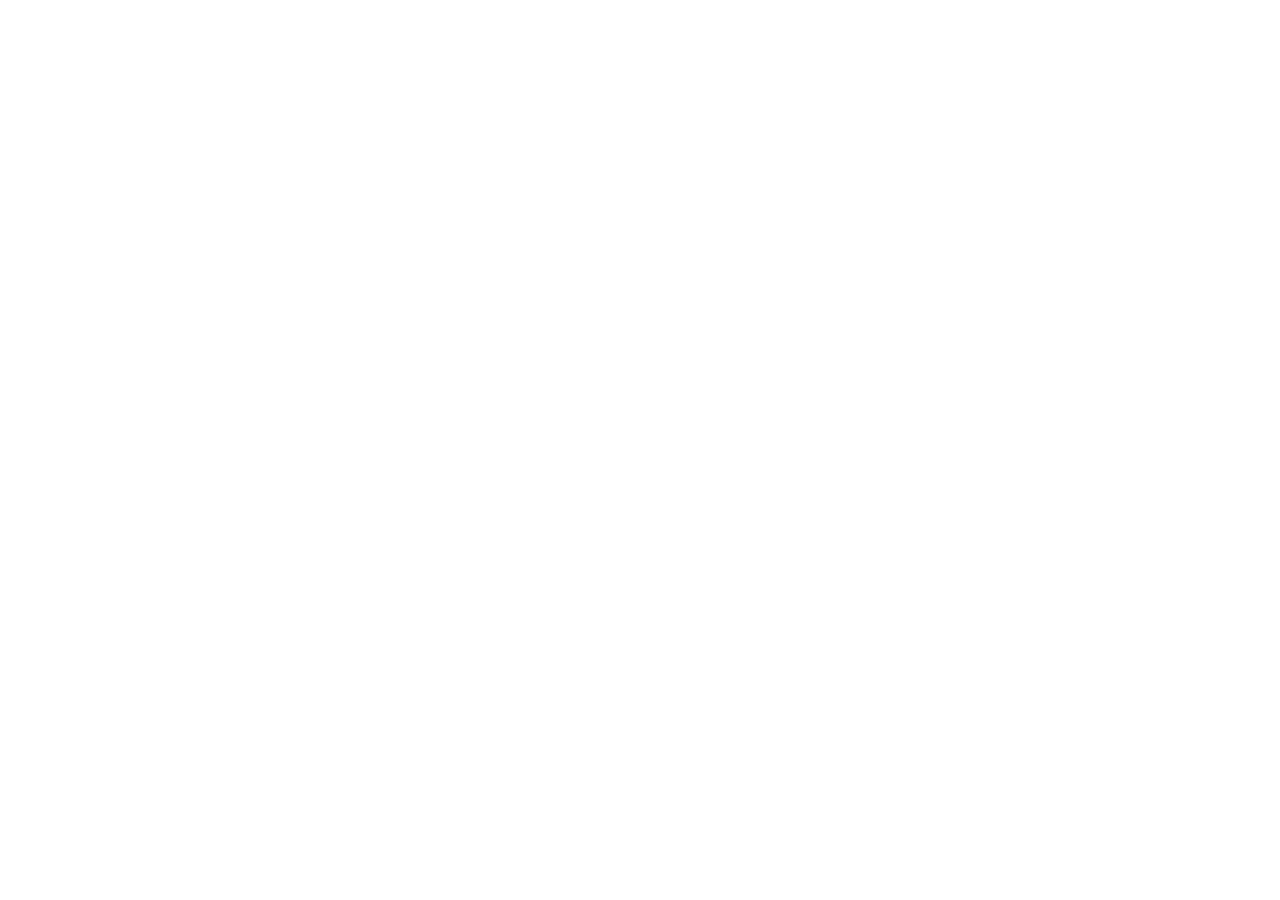
==== docs/client_report.html @ fbe5d8a3 "Code ready for client report" ====
<!DOCTYPE html>
<html lang="en">
<head>
    <meta charset="UTF-8">
    <meta name="viewport" content="width=device-width, initial-scale=1.0">
    <title>Client Report</title>
</head>
<body>
    
</body>
</html>
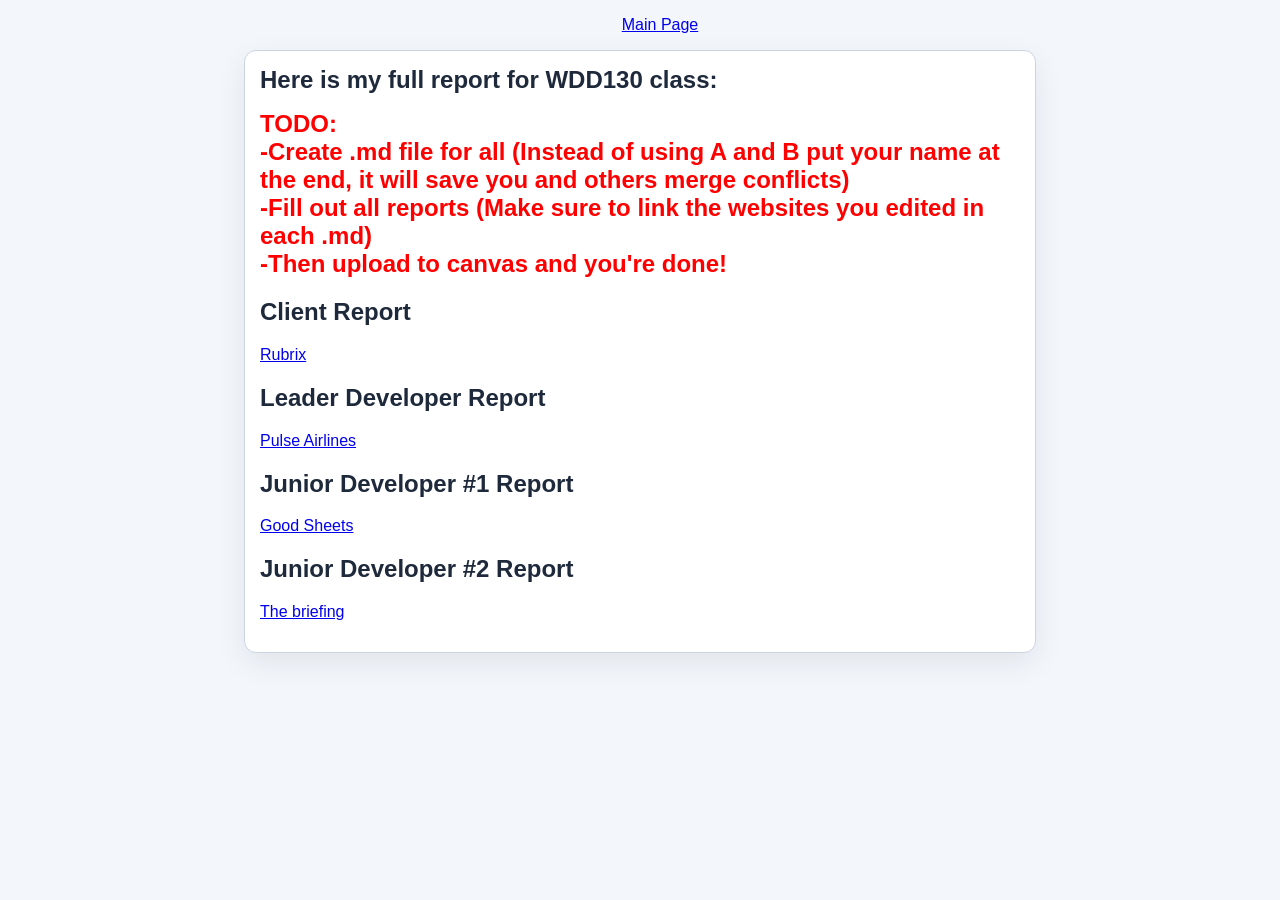
==== commit 296b97c7: "Prep for Report data with action list" ====
--- a/docs/client_report.html
+++ b/docs/client_report.html
@@ -1,11 +1,40 @@
+<!--
+Creator: Justin Hair
+
+-->
+
+
+
 <!DOCTYPE html>
 <html lang="en">
 <head>
     <meta charset="UTF-8">
     <meta name="viewport" content="width=device-width, initial-scale=1.0">
-    <title>Client Report</title>
+    <title>Client Report - Justin Hair</title>
+    <link rel="stylesheet" href="styles/client_report.css">
 </head>
 <body>
-    
+    <nav>
+        <ul>
+            <li><a href="index.html">Main Page</a></li>
+        </ul>
+    </nav>
+
+    <main>
+        <h1>Here is my full report for WDD130 class:</h1>
+        <h1 id="red-text">TODO: <br>-Create .md file for all (Instead of using A and B put your name at the end, it will save you and others merge conflicts)<br>-Fill out all reports (Make sure to link the websites you edited in each .md)<br>-Then upload to canvas and you're done!</h1>
+        <h2>Client Report</h2>
+            <p><a href="https://github.com/jinst255/WDD_130_personal_site_rubrix" target="_blank" rel="noopener noreferrer">Rubrix</a></p>
+
+        <h2>Leader Developer Report</h2>
+            <p><a href="https://github.com/josephduren234-dev/wdd_130project_chill/tree/main/project/reports" target="_blank" rel="noopener noreferrer">Pulse Airlines</a></p>
+
+        <h2>Junior Developer #1 Report</h2>
+            <p><a href="https://github.com/SpenceHere/wdd130_Project_Spence/tree/main/project" target="_blank" rel="noopener noreferrer">Good Sheets</a></p>
+
+        <h2>Junior Developer #2 Report</h2>
+            <p><a href="https://github.com/Blue777-source/Web_Fundamentals_Project/tree/main/project/reports" target="_blank" rel="noopener noreferrer">The briefing</a></p>
+    </main>
+
 </body>
 </html>
--- a/docs/styles/client_report.css
+++ b/docs/styles/client_report.css
@@ -0,0 +1,34 @@
+
+
+#red-text {
+    color: red;
+}
+
+nav ul {
+    list-style: none;
+    text-align: center;
+}
+
+
+body {
+    margin: 0;
+    font-family: Arial, sans-serif;
+    color: #1e293b;
+    background: #f3f6fb;
+}
+
+main {
+    max-width: 760px;
+    margin: 0 auto;
+    padding: 15px;
+    border: 1px solid #cbd5e1;
+    border-radius: 12px;
+    background: #ffffff;
+    box-shadow: 0 10px 30px rgba(15, 23, 42, 0.08);
+}
+
+h1 {
+    margin: 0 0 1rem;
+    font-size: 1.5rem;
+}
+
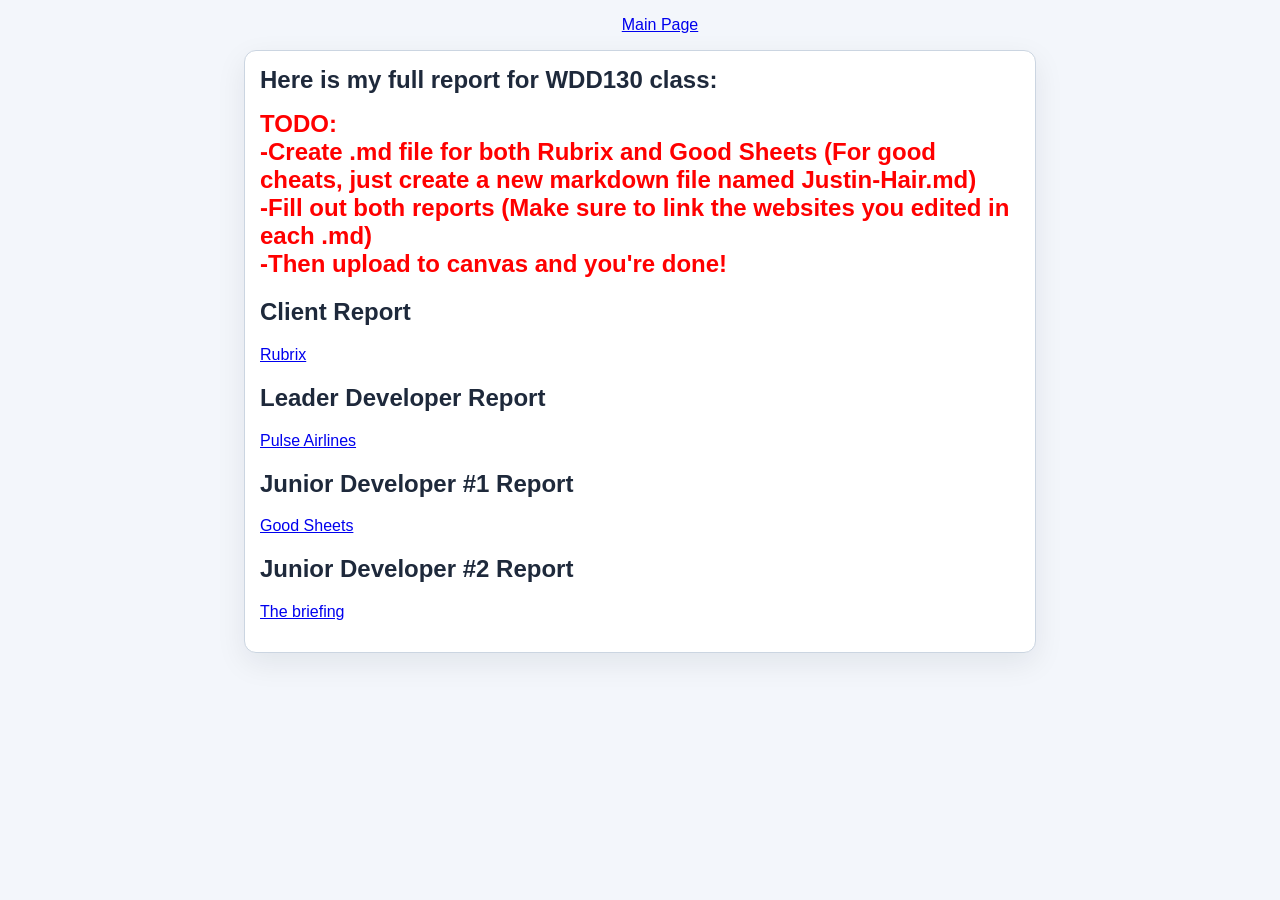
==== commit 13e7ca4b: "updated Lead role link" ====
--- a/docs/client_report.html
+++ b/docs/client_report.html
@@ -22,18 +22,18 @@
 
     <main>
         <h1>Here is my full report for WDD130 class:</h1>
-        <h1 id="red-text">TODO: <br>-Create .md file for all (Instead of using A and B put your name at the end, it will save you and others merge conflicts)<br>-Fill out all reports (Make sure to link the websites you edited in each .md)<br>-Then upload to canvas and you're done!</h1>
+        <h1 id="red-text">TODO: <br>-Create .md file for both Rubrix and Good Sheets (For good cheats, just create a new markdown file named Justin-Hair.md)<br>-Fill out both reports (Make sure to link the websites you edited in each .md)<br>-Then upload to canvas and you're done!</h1>
         <h2>Client Report</h2>
             <p><a href="https://github.com/jinst255/WDD_130_personal_site_rubrix" target="_blank" rel="noopener noreferrer">Rubrix</a></p>
 
         <h2>Leader Developer Report</h2>
-            <p><a href="https://github.com/josephduren234-dev/wdd_130project_chill/tree/main/project/reports" target="_blank" rel="noopener noreferrer">Pulse Airlines</a></p>
+            <p><a href="https://github.com/josephduren234-dev/wdd_130project_chill/blob/main/project/reports/lead_developer.md" target="_blank" rel="noopener noreferrer">Pulse Airlines</a></p>
 
         <h2>Junior Developer #1 Report</h2>
             <p><a href="https://github.com/SpenceHere/wdd130_Project_Spence/tree/main/project" target="_blank" rel="noopener noreferrer">Good Sheets</a></p>
 
         <h2>Junior Developer #2 Report</h2>
-            <p><a href="https://github.com/Blue777-source/Web_Fundamentals_Project/tree/main/project/reports" target="_blank" rel="noopener noreferrer">The briefing</a></p>
+            <p><a href="https://github.com/Blue777-source/Web_Fundamentals_Project/blob/main/project/reports/Justin-Hair.md" target="_blank" rel="noopener noreferrer">The briefing</a></p>
     </main>
 
 </body>
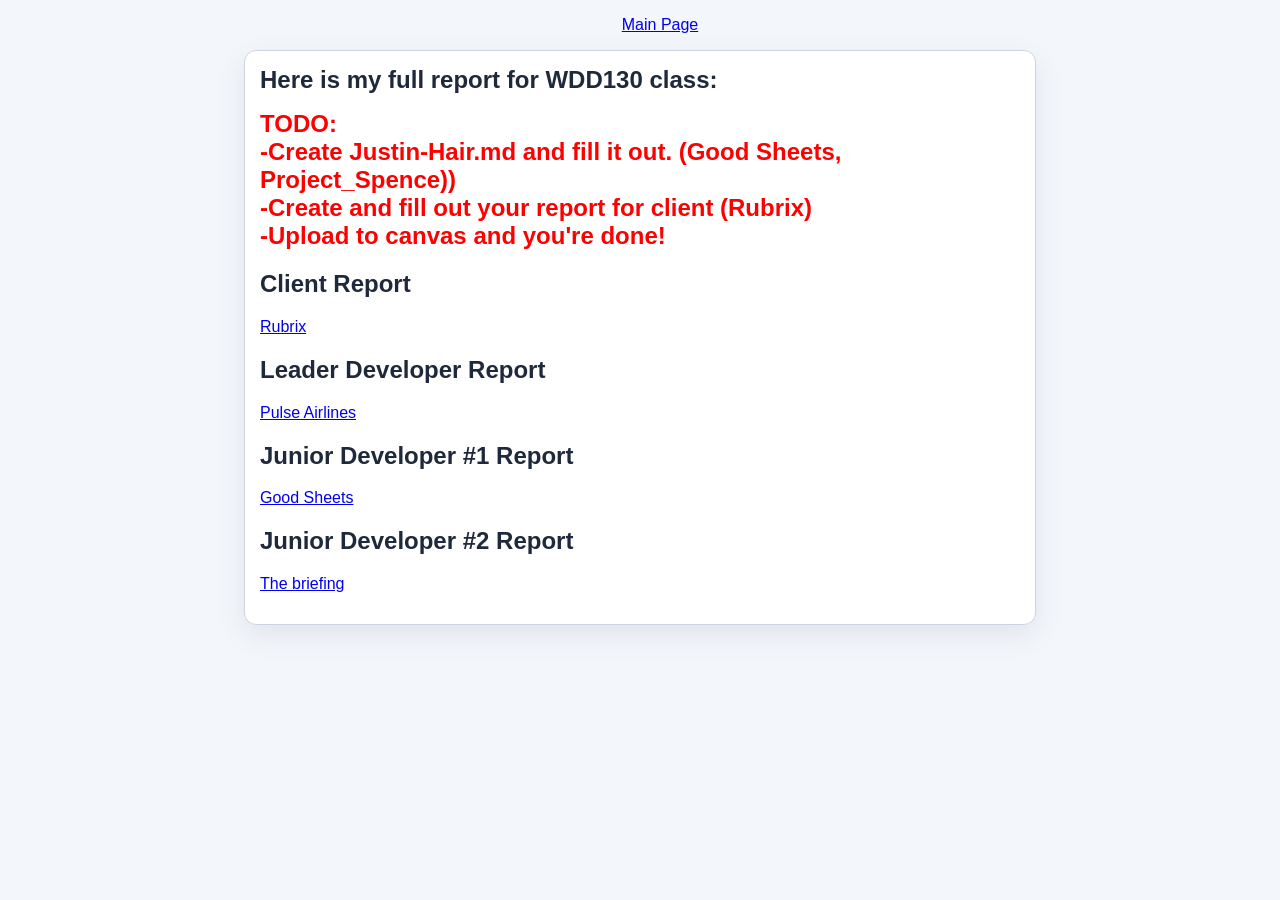
==== commit f476d913: "update todo list" ====
--- a/docs/client_report.html
+++ b/docs/client_report.html
@@ -22,7 +22,7 @@
 
     <main>
         <h1>Here is my full report for WDD130 class:</h1>
-        <h1 id="red-text">TODO: <br>-Create .md file for both Rubrix and Good Sheets (For good cheats, just create a new markdown file named Justin-Hair.md)<br>-Fill out both reports (Make sure to link the websites you edited in each .md)<br>-Then upload to canvas and you're done!</h1>
+        <h1 id="red-text">TODO: <br>-Create Justin-Hair.md and fill it out. (Good Sheets, Project_Spence))<br>-Create and fill out your report for client (Rubrix)<br>-Upload to canvas and you're done!</h1>
         <h2>Client Report</h2>
             <p><a href="https://github.com/jinst255/WDD_130_personal_site_rubrix" target="_blank" rel="noopener noreferrer">Rubrix</a></p>
 
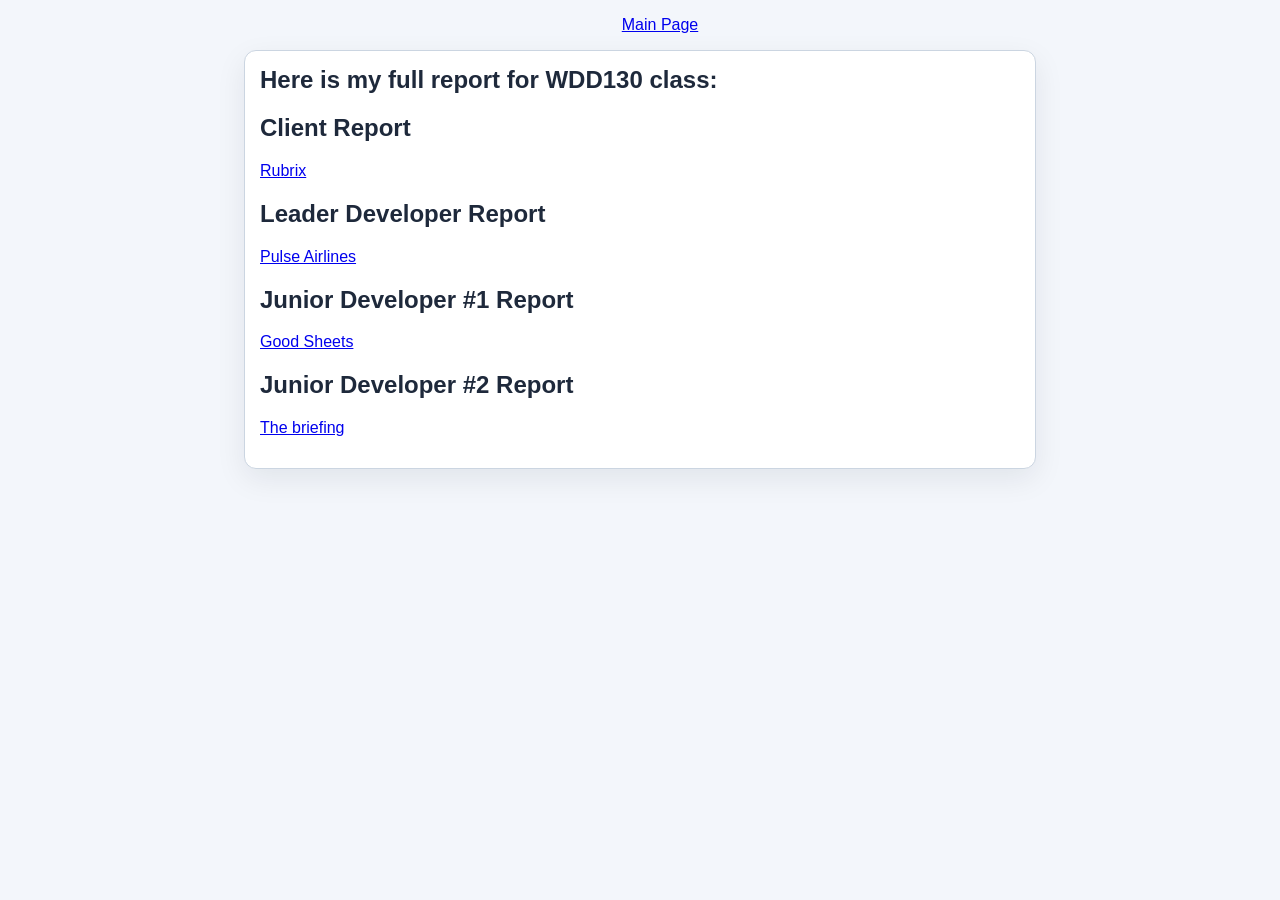
==== commit b997c055: "Final version Removed TODO items from the client report." ====
--- a/docs/client_report.html
+++ b/docs/client_report.html
@@ -22,19 +22,18 @@
 
     <main>
         <h1>Here is my full report for WDD130 class:</h1>
-        <h1 id="red-text">TODO: <br>-Create Justin-Hair.md and fill it out. (Good Sheets, Project_Spence))<br>-Create and fill out your report for client (Rubrix)<br>-Upload to canvas and you're done!</h1>
         <h2>Client Report</h2>
-            <p><a href="https://github.com/jinst255/WDD_130_personal_site_rubrix" target="_blank" rel="noopener noreferrer">Rubrix</a></p>
+            <p><a href="https://github.com/jinst255/WDD_130_personal_site_rubrix/blob/main/reports/Client(Justin-Hair).md" target="_blank" rel="noopener noreferrer">Rubrix</a></p>
 
         <h2>Leader Developer Report</h2>
             <p><a href="https://github.com/josephduren234-dev/wdd_130project_chill/blob/main/project/reports/lead_developer.md" target="_blank" rel="noopener noreferrer">Pulse Airlines</a></p>
 
         <h2>Junior Developer #1 Report</h2>
-            <p><a href="https://github.com/SpenceHere/wdd130_Project_Spence/tree/main/project" target="_blank" rel="noopener noreferrer">Good Sheets</a></p>
+            <p><a href="https://github.com/SpenceHere/wdd130_Project_Spence/blob/main/project/Reports/Justin-Hair(Junior-Dev).md" target="_blank" rel="noopener noreferrer">Good Sheets</a></p>
 
         <h2>Junior Developer #2 Report</h2>
             <p><a href="https://github.com/Blue777-source/Web_Fundamentals_Project/blob/main/project/reports/Justin-Hair.md" target="_blank" rel="noopener noreferrer">The briefing</a></p>
     </main>
 
 </body>
-</html>+</html>
